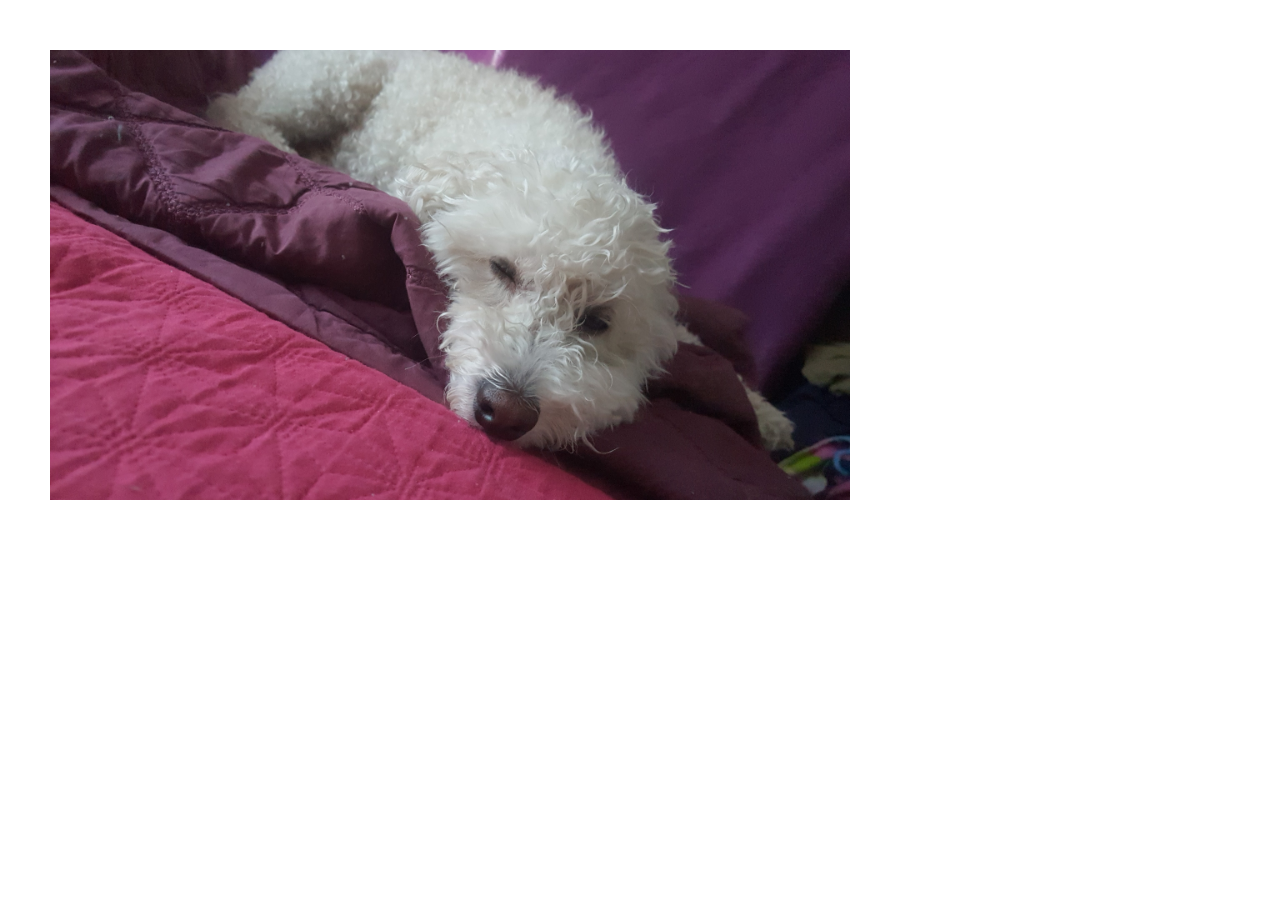
==== pag1/index.html @ 07343f93 "agregando 3 partes" ====
<!DOCTYPE html>
<html lang="en">

<head>
    <meta charset="UTF-8">
    <meta http-equiv="X-UA-Compatible" content="IE=edge">
    <meta name="viewport" content="width=device-width, initial-scale=1.0">
    <title>Desafío 1 - JavaScript</title>
    <link rel="stylesheet" href="./assets/estilos.css">
</head>

<body>
    <div>
        <img class="imagen" src="./assets/img/moon1.jpg" alt="moon" >
    </div>
    <!-- <section>
        <div class="card">
            <div class="img-card"></div>              
              <img src="./assets/img/nb.png" alt="pc">
              <h6>Laptop Gamer AMD</h6>
              <br>
              <p>Precio base: $<span class="precio-inicial">400.000</span> </p>
              <br>  
              <p>Cantidad:
                <span class="cantidad">0</span>
                <button class="mas">+</button>
                <button class="menos">-</button>
              </p>
            </div>

        </div>
    </section>

    <div class="total-section">
        <p>Total a pagar: $<span class="valor-total"></span> </p>
    </div> -->

    <script src="./assets/index.js"></script>
</body>
</html>
---- pag1/assets/estilos.css ----
* {
    margin: 0
}

img {
    margin: 50px;
    width: 800px; 
    /* transition: border 0.3s ease;  */
    transition: all 0.3s ease;
  }

img:hover{
    transform: scale(102%);
    filter: brightness(115%);
}
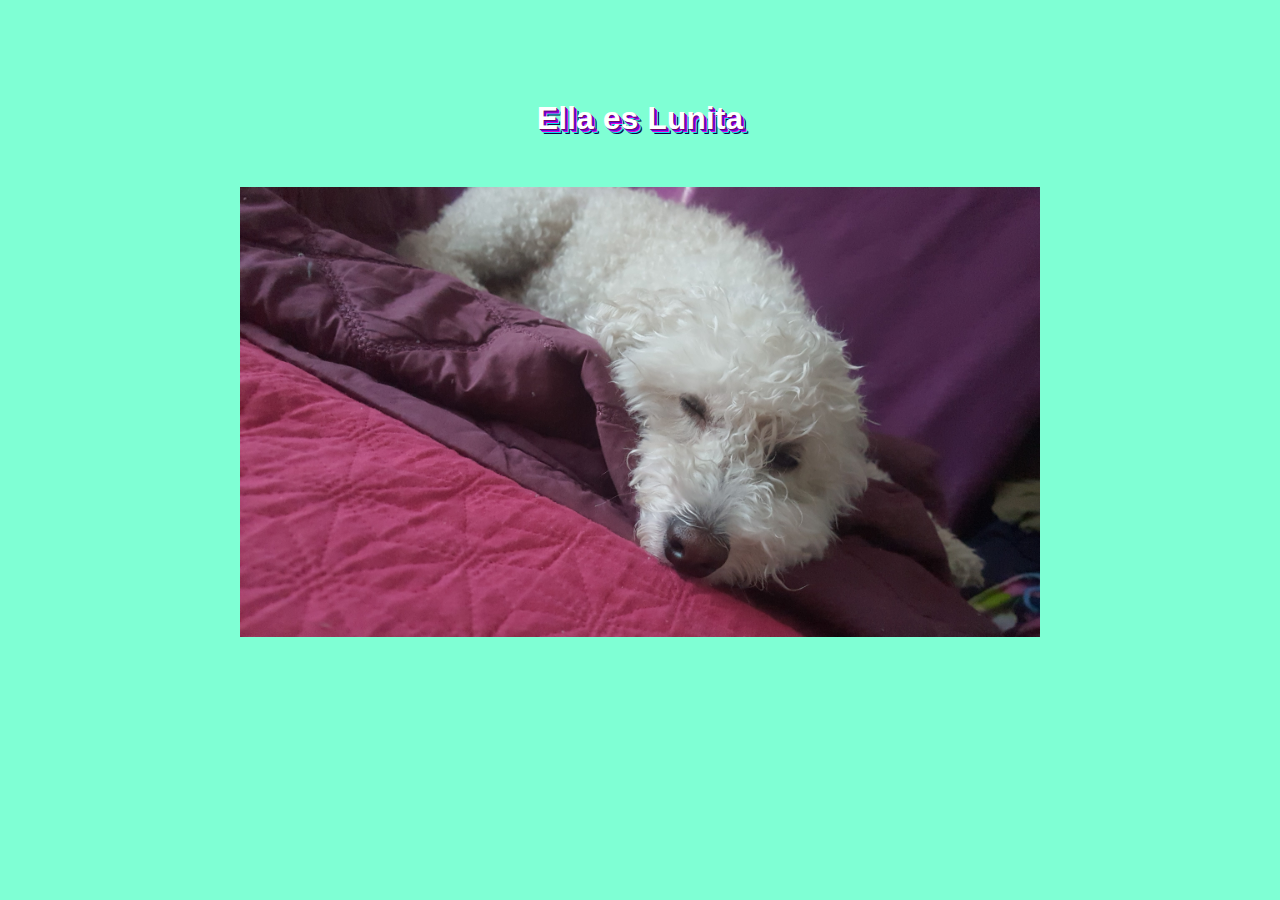
==== commit c219738f: "ultimas ediciones pag 1" ====
--- a/pag1/index.html
+++ b/pag1/index.html
@@ -10,30 +10,13 @@
 </head>
 
 <body>
+    <h1>Ella es Lunita</h1>
+    <!-- <br>
+    <input type="color" id="color"> -->
     <div>
         <img class="imagen" src="./assets/img/moon1.jpg" alt="moon" >
     </div>
-    <!-- <section>
-        <div class="card">
-            <div class="img-card"></div>              
-              <img src="./assets/img/nb.png" alt="pc">
-              <h6>Laptop Gamer AMD</h6>
-              <br>
-              <p>Precio base: $<span class="precio-inicial">400.000</span> </p>
-              <br>  
-              <p>Cantidad:
-                <span class="cantidad">0</span>
-                <button class="mas">+</button>
-                <button class="menos">-</button>
-              </p>
-            </div>
-
-        </div>
-    </section>
-
-    <div class="total-section">
-        <p>Total a pagar: $<span class="valor-total"></span> </p>
-    </div> -->
+   
 
     <script src="./assets/index.js"></script>
 </body>
--- a/pag1/assets/estilos.css
+++ b/pag1/assets/estilos.css
@@ -1,7 +1,21 @@
 * {
     margin: 0
 }
-
+body{
+    background-color: aquamarine ;
+    text-align: center;
+    margin-top: 100px;
+}
+h1{
+    color: white;
+    font-family: Verdana, Geneva, Tahoma, sans-serif;
+    text-shadow:
+    1px 1px 0px #75046c,
+    2px 2px 0px #5909da,
+    3px 3px 0px #e903d6,
+    4px 4px 0px #03e2f1,
+    5px 5px 0px #190244;
+}
 img {
     margin: 50px;
     width: 800px; 
@@ -12,4 +26,4 @@
 img:hover{
     transform: scale(102%);
     filter: brightness(115%);
-}+}
